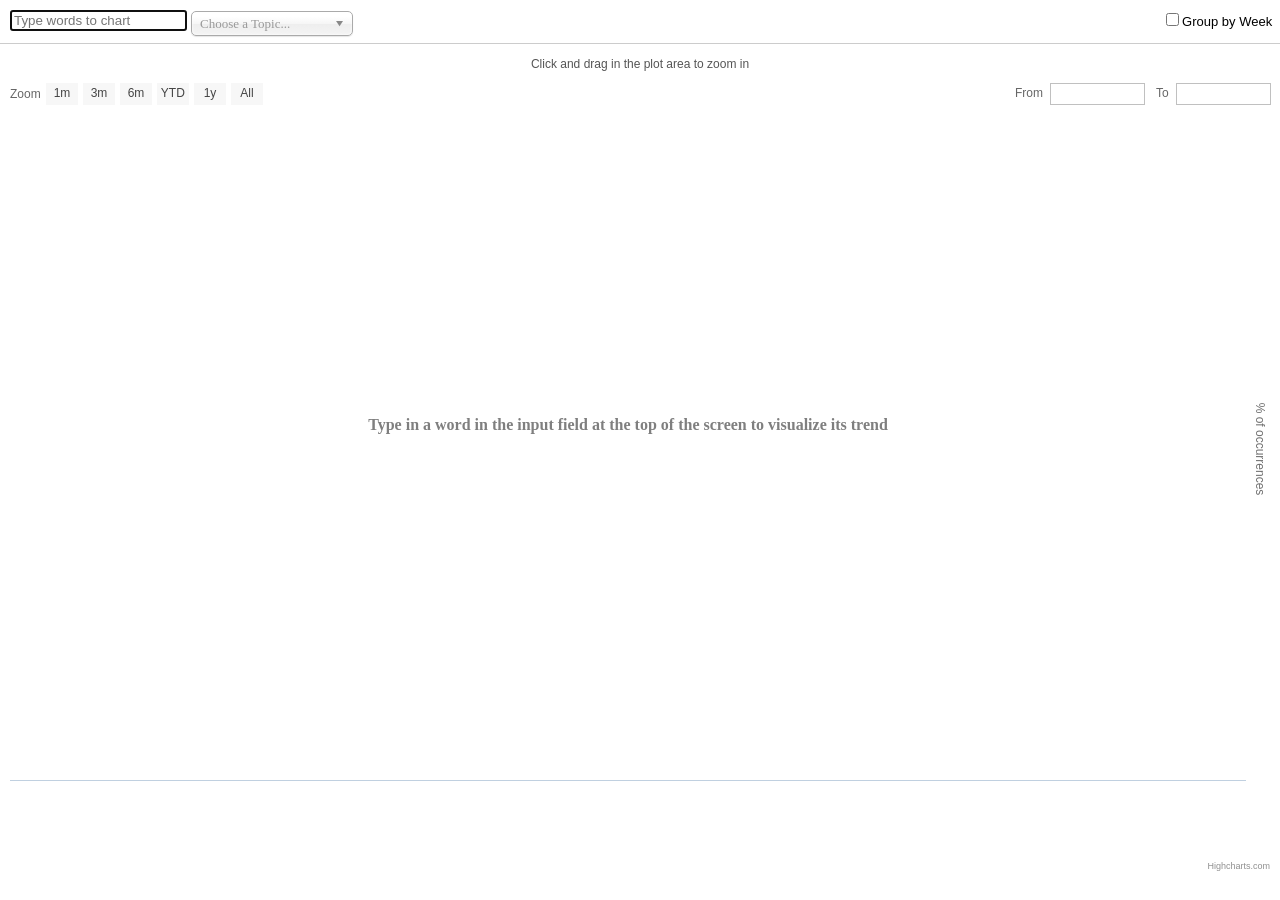
==== viz/viz.html @ 5b4d2745 "initial commit" ====
<!DOCTYPE HTML PUBLIC "-//W3C//DTD HTML 4.01 Transitional//EN"
        "http://www.w3.org/TR/html4/loose.dtd">
<html>
<head>
    <title>15 Years of CNN - Visualization</title>
    <script src="js/aws-sdk-2.1.45.js"></script>
    <script src="js/jquery-2.1.4.js"></script>
    <script src="js/tagmanager.js"></script>
    <script src="js/highstock.js"></script>
    <script src="js/datemagic.js"></script>
    <script src="js/chosen.jquery.js"></script>

    <link rel="stylesheet" media="screen" href="css/tagmanager.css">
    <link rel="stylesheet" media="screen" href="css/chosen.css">

    <style type="text/css">

        html,body { height: 99%; margin: 0px; padding: 0px; }
        #full { background: #fff; height: 99% }
        label {
            display: block;
        }
        .viz-chart{
            border-top: 1px;
            border-top-width: 1px;
            border-top-style: solid;
            border-top-color: #ccc;


        }
        div.weekly{
            font-family: "Helvetica Neue", Helvetica, Arial, sans-serif;
            font-size: 13px;
            width: 150px;
            float: right;
            text-align: right;
            margin-right: 5px;
        }

    </style>
</head>
<body>
 <!--
 -->

 <div id="full">
     <div style="background: #fff;height: 23px; width: 99%; margin: 10px;">
         <div style="float: left;">
             <input type="text" name="tags" placeholder="Type words to chart" class="tm-input"/>
             <select data-placeholder="Choose a Topic..." class="chosen-select" style="width:80%;">

             </select>
         </div>
         <div class="weekly">
             <input type="checkbox" name="week" value="weekly" />Group by Week
         </div>

     </div>

    <div style="background: #00f; height: 95%;width: 100%" class="viz-chart"></div>

    </div>


<script type="text/javascript" >

    // global vars
    var chart, input;
    var dynamodb, dataDict = {};

    // call on loading
    $(document).ready(function(){
        initializeInterface();
        initializeDynamo();
    });


    function queryDynamoDB(tag){
        // retrieve DynamoDB
        dynamodb.getItem({
                    TableName: 'cnn_2015',
                    Key:{
                        word:{
                            S:tag}
                    }
                }, dynamoDBResults
        );
    }

    function addSeries(result){
        var tag = result.Item.word.S;
        var data = [];
        var weekOccurrences = {};
        var weekAllOccurrences = {};
        var weekDateArray = [];
        var week = true;


        // load date
        $.each(result.Item.dates.L, function( index, value ) {
            if (week){
                var date = new Date(Date.parse(value.S));
                date = getDateOfWeek(date.getWeek(),date.getWeekYear());

                var occurrences = parseFloat(result.Item.occurrences.L[index].N);
                var max_value = parseFloat(result.Item.dates_size.L[index].N);

                if (date in weekOccurrences){
                    weekOccurrences[date] = weekOccurrences[date] + occurrences;
                    weekAllOccurrences[date] = weekAllOccurrences[date] + max_value;
                } else {
                    weekDateArray.push(date);
                    weekOccurrences[date] =  occurrences;
                    weekAllOccurrences[date] =  max_value;
                }

            } else {
                item = [];
                item.push(Date.parse(value.S));
                var occurrences = parseFloat(result.Item.occurrences.L[index].N);
                var max_value = parseFloat(result.Item.dates_size.L[index].N);
                item.push(occurrences/max_value*100);
                data.push(item);
            }
        });


        if (week){
            $.each(weekDateArray, function (index, value){
                item = [];
                item.push(value.getTime());
                var occ = weekOccurrences[value];
                var maxOcc = weekAllOccurrences[value];
                item.push(occ/maxOcc*100);
                data.push(item);
            });
        }


        chart.addSeries({
            name: tag,
            data: data,
            dataGrouping: {
                enabled: true
            }
        });

    }

    function removeSeries(tag){
        var seriesLength = chart.series.length;
        for(var i = seriesLength - 1; i > -1; i--) {
            if(chart.series[i].name == tag)
                chart.series[i].remove();
        }
        if (chart.series.length == 0){
            chart.showLoading("Type in a word in the input field at the top of the screen to visualize its trend")
        }
    }

    function dynamoDBResults(err, data){

        // verify for errors
        if (err==true || (data!=true && jQuery.isEmptyObject(data))){

            // invalid input - trigger error feedback
            $('input.tm-input')
                    .attr('placeholder','Word Not Found')
                    .css('border-color','red')
                    .delay(1500)
                    .queue(function(next) {
                        $(this).attr('placeholder','Type words to chart');
                        $(this).css('border-color','white');
                        input.tagsManager('popTag');
                        next();
                    });
        } else {
            // valid input - add series to chart
            chart.hideLoading();
            addSeries(data);
        }
    }

    function initializeDynamo(){
        // initialize connector to AWS DynamoDB - read-only access to the cnn table
        dynamodb = new AWS.DynamoDB({
            accessKeyId:"AKIAIXQEGMSMVFJD32YA",
            secretAccessKey:"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",
            region:"us-east-1"})
    }

    function initializeInterface(){
        // initialize tags
        jQuery(".tm-input").tagsManager({ });
        jQuery(".tm-input").on('tm:pushed', function(e, tag) {
            queryDynamoDB(tag);
        });
        jQuery(".tm-input").on('tm:spliced', function(e, tag){
            removeSeries(tag);
        });
        input = $('.tm-input').tagsManager();
        jQuery(".tm-input").focus();

        $(".chosen-select").chosen();

        // initialize chart
        $('.viz-chart').highcharts("StockChart",{
            chart: {
                zoomType: 'x',
                showAxes: true
            },
            title: {
                text:null
            },
            loading:{

            },
            credit: {
                enabled: false
            },
            subtitle: {
                text: document.ontouchstart === undefined ?
                        'Click and drag in the plot area to zoom in' : 'Pinch the chart to zoom in'
            },
            xAxis: {
                type: 'datetime',
                min: Date.UTC(2000,1,1),
                max: Date.UTC(2015,1,1)
            },
            yAxis: {
                title: {
                    text: '% of occurrences'
                },
                min: 0
            },
            legend: {
                enabled: true
            }
        });
        chart = $('.viz-chart').highcharts();
        chart.showLoading("Type in a word in the input field at the top of the screen to visualize its trend")
    }




</script>
</body>
</html>
---- viz/css/tagmanager.css ----
/*
 * DO NOT EDIT THIS FILE DIRECTLY
 * Compiled from bootstrap-tagmanager.less based on Bootstrap 2.3.1 variables
 * https://github.com/twitter/bootstrap/blob/master/less/variables.less
 */
.tm-tag {
  color: #555555;
  background-color: #f5f5f5;
  border: #bbbbbb 1px solid;
  box-shadow: 0 1px 1px rgba(0, 0, 0, 0.075) inset;
  display: inline-block;
  border-radius: 3px;
  font-family: "Helvetica Neue", Helvetica, Arial, sans-serif;
  font-size: 13px;
  margin: 0 5px 5px 0;
  padding: 4px;
  text-decoration: none;
  transition: border 0.2s linear 0s, box-shadow 0.2s linear 0s;
  -moz-transition: border 0.2s linear 0s, box-shadow 0.2s linear 0s;
  -webkit-transition: border 0.2s linear 0s, box-shadow 0.2s linear 0s;
  vertical-align: middle;
}
.tm-tag .tm-tag-remove {
  color: #000000;
  font-weight: bold;
  margin-left: 4px;
  opacity: 0.2;
}
.tm-tag .tm-tag-remove:hover {
  color: #000000;
  text-decoration: none;
  opacity: 0.4;
}
.tm-tag.tm-tag-warning {
  color: #945203;
  background-color: #f2c889;
  border-color: #f0a12f;
}
.tm-tag.tm-tag-error {
  color: #84212e;
  background-color: #e69ca6;
  border-color: #d24a5d;
}
.tm-tag.tm-tag-success {
  color: #638421;
  background-color: #cde69c;
  border-color: #a5d24a;
}
.tm-tag.tm-tag-info {
  color: #4594b5;
  background-color: #c5eefa;
  border-color: #5dc8f7;
}
.tm-tag.tm-tag-inverse {
  color: #cccccc;
  background-color: #555555;
  border-color: #333333;
  box-shadow: 0 1px 1px rgba(0, 0, 0, 0.2) inset;
}
.tm-tag.tm-tag-inverse .tm-tag-remove {
  color: #ffffff;
}
.tm-tag.tm-tag-large {
  font-size: 16.25px;
  border-radius: 4px;
  padding: 11px 7px;
}
.tm-tag.tm-tag-small {
  font-size: 11.049999999999999px;
  border-radius: 3px;
  padding: 2px 4px;
}
.tm-tag.tm-tag-mini {
  font-size: 9.75px;
  border-radius: 2px;
  padding: 0px 2px;
}
.tm-tag.tm-tag-plain {
  color: #333333;
  box-shadow: none;
  background: none;
  border: none;
}
.tm-tag.tm-tag-disabled {
  color: #aaaaaa;
  background-color: #e6e6e6;
  border-color: #cccccc;
  box-shadow: none;
}
.tm-tag.tm-tag-disabled .tm-tag-remove {
  display: none;
}
input[type="text"].tm-input {
  margin-bottom: 5px;
  vertical-align: middle !important;
}
.control-group.tm-group {
  margin-bottom: 5px;
}
.form-horizontal .control-group.tm-group {
  margin-bottom: 15px;
}
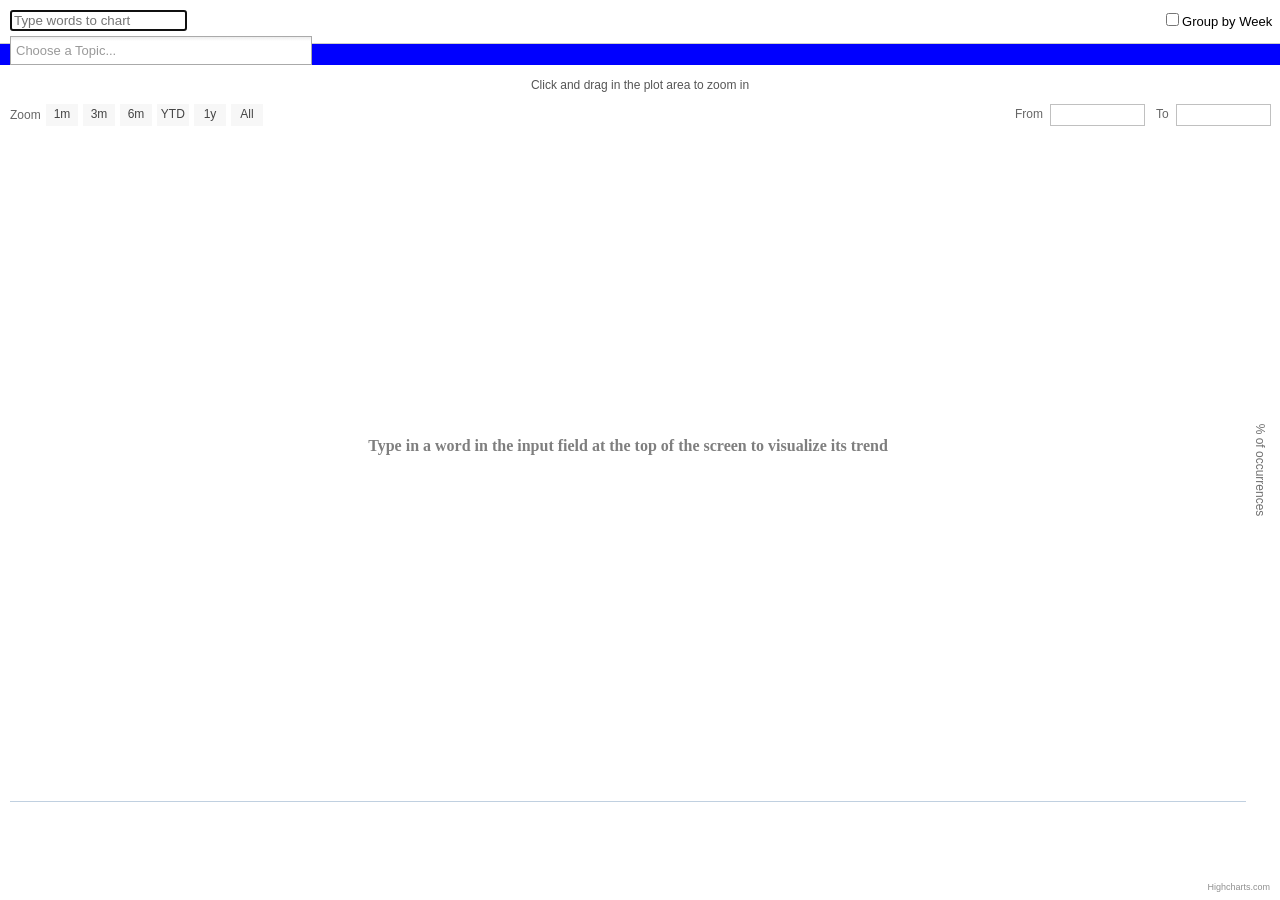
==== commit 97a5b9ff: "json topic" ====
--- a/viz/viz.html
+++ b/viz/viz.html
@@ -47,7 +47,7 @@
      <div style="background: #fff;height: 23px; width: 99%; margin: 10px;">
          <div style="float: left;">
              <input type="text" name="tags" placeholder="Type words to chart" class="tm-input"/>
-             <select data-placeholder="Choose a Topic..." class="chosen-select" style="width:80%;">
+             <select data-placeholder="Choose a Topic..." class="chosen-select" style="width:80%;" multiple>
 
              </select>
          </div>
@@ -201,7 +201,17 @@
         input = $('.tm-input').tagsManager();
         jQuery(".tm-input").focus();
 
-        $(".chosen-select").chosen();
+        $.get("data/topics.json", function(data){
+            data.forEach(function(entry){
+                $(".chosen-select").append($('<option>', { value : entry.id }).text(entry.name));
+            });
+            $(".chosen-select").trigger('chosen:updated');
+        });
+        $(".chosen-select").chosen({
+            width: "95%"
+        });
+
+
 
         // initialize chart
         $('.viz-chart').highcharts("StockChart",{
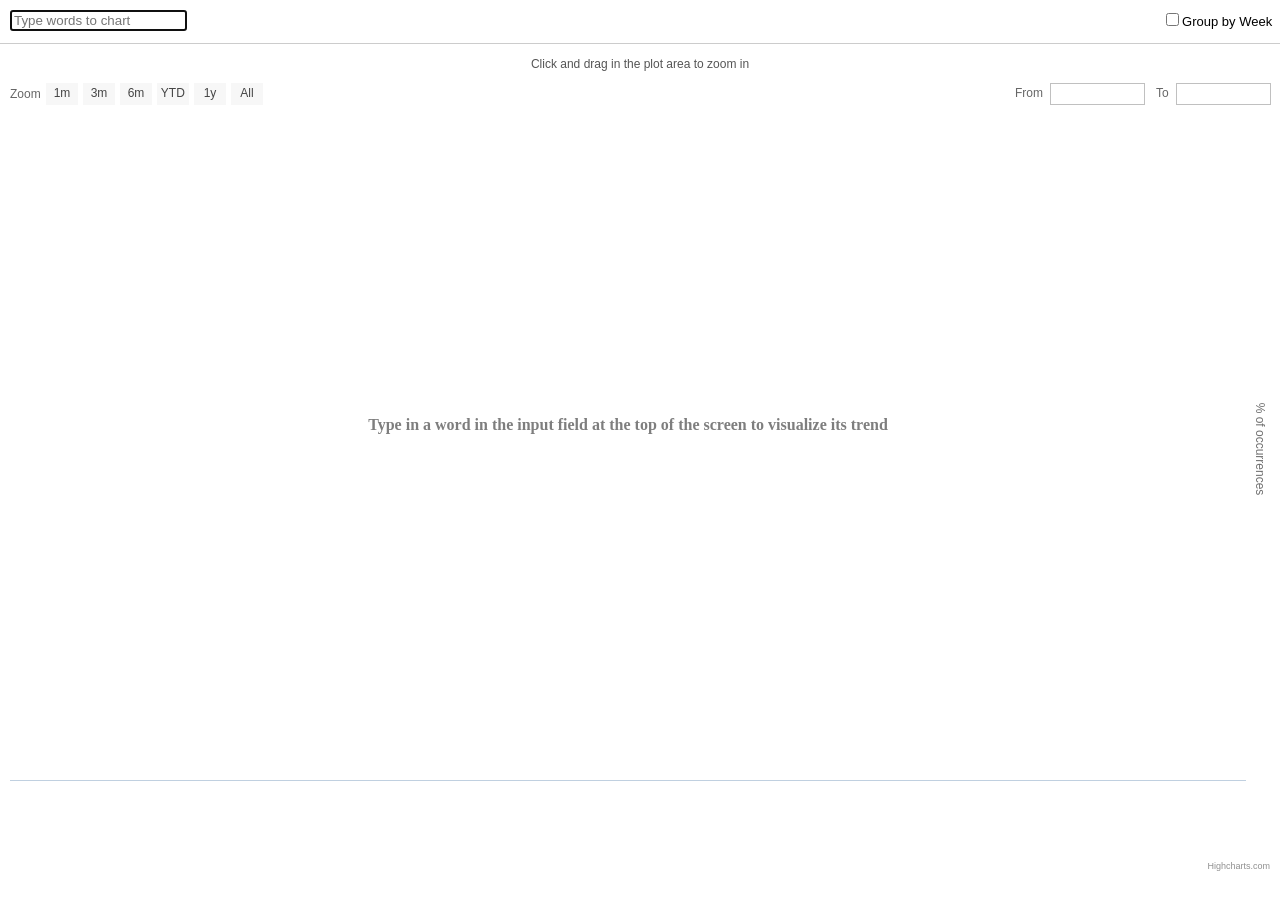
==== commit 56984b94: "json topic" ====
--- a/viz/viz.html
+++ b/viz/viz.html
@@ -44,11 +44,10 @@
  -->
 
  <div id="full">
-     <div style="background: #fff;height: 23px; width: 99%; margin: 10px;">
-         <div style="float: left;">
-             <input type="text" name="tags" placeholder="Type words to chart" class="tm-input"/>
-             <select data-placeholder="Choose a Topic..." class="chosen-select" style="width:80%;" multiple>
-
+     <div style="background: #fff;height: 23px; width: 99%; margin: 10px;" id="container_input">
+         <div style="float: left;" >
+             <input type="text" name="tags" placeholder="Type words to chart" class="tm-input" id="input_tags"/>
+             <select data-placeholder="Choose a Topic..." class="chosen-select"  id="input_topics" multiple/>
              </select>
          </div>
          <div class="weekly">
@@ -70,7 +69,7 @@
 
     // call on loading
     $(document).ready(function(){
-        initializeInterface();
+        initializeInterface(false);
         initializeDynamo();
     });
 
@@ -189,29 +188,37 @@
             region:"us-east-1"})
     }
 
-    function initializeInterface(){
-        // initialize tags
-        jQuery(".tm-input").tagsManager({ });
-        jQuery(".tm-input").on('tm:pushed', function(e, tag) {
-            queryDynamoDB(tag);
-        });
-        jQuery(".tm-input").on('tm:spliced', function(e, tag){
-            removeSeries(tag);
-        });
-        input = $('.tm-input').tagsManager();
-        jQuery(".tm-input").focus();
-
-        $.get("data/topics.json", function(data){
-            data.forEach(function(entry){
-                $(".chosen-select").append($('<option>', { value : entry.id }).text(entry.name));
-            });
-            $(".chosen-select").trigger('chosen:updated');
-        });
-        $(".chosen-select").chosen({
-            width: "95%"
-        });
-
-
+    function initializeInterface(topics){
+
+
+        if (topics) {
+            // initialize topics
+
+            $("#input_tags").hide();
+            select_width = $("#container_input").width();
+            $("#input_topics").css("width",select_width*0.75);
+            $(".chosen-select").chosen();
+            $.get("data/topics.json", function(data){
+                data.forEach(function(entry){
+                    $(".chosen-select").append($('<option>', { value : entry.id }).text(entry.name));
+                });
+                $(".chosen-select").trigger('chosen:updated');
+            });
+
+        } else {
+            // initialize tags
+
+            $("#input_topics").hide();
+            jQuery(".tm-input").tagsManager({ });
+            jQuery(".tm-input").on('tm:pushed', function(e, tag) {
+                queryDynamoDB(tag);
+            });
+            jQuery(".tm-input").on('tm:spliced', function(e, tag){
+                removeSeries(tag);
+            });
+            input = $('.tm-input').tagsManager();
+            jQuery(".tm-input").focus();
+        }
 
         // initialize chart
         $('.viz-chart').highcharts("StockChart",{
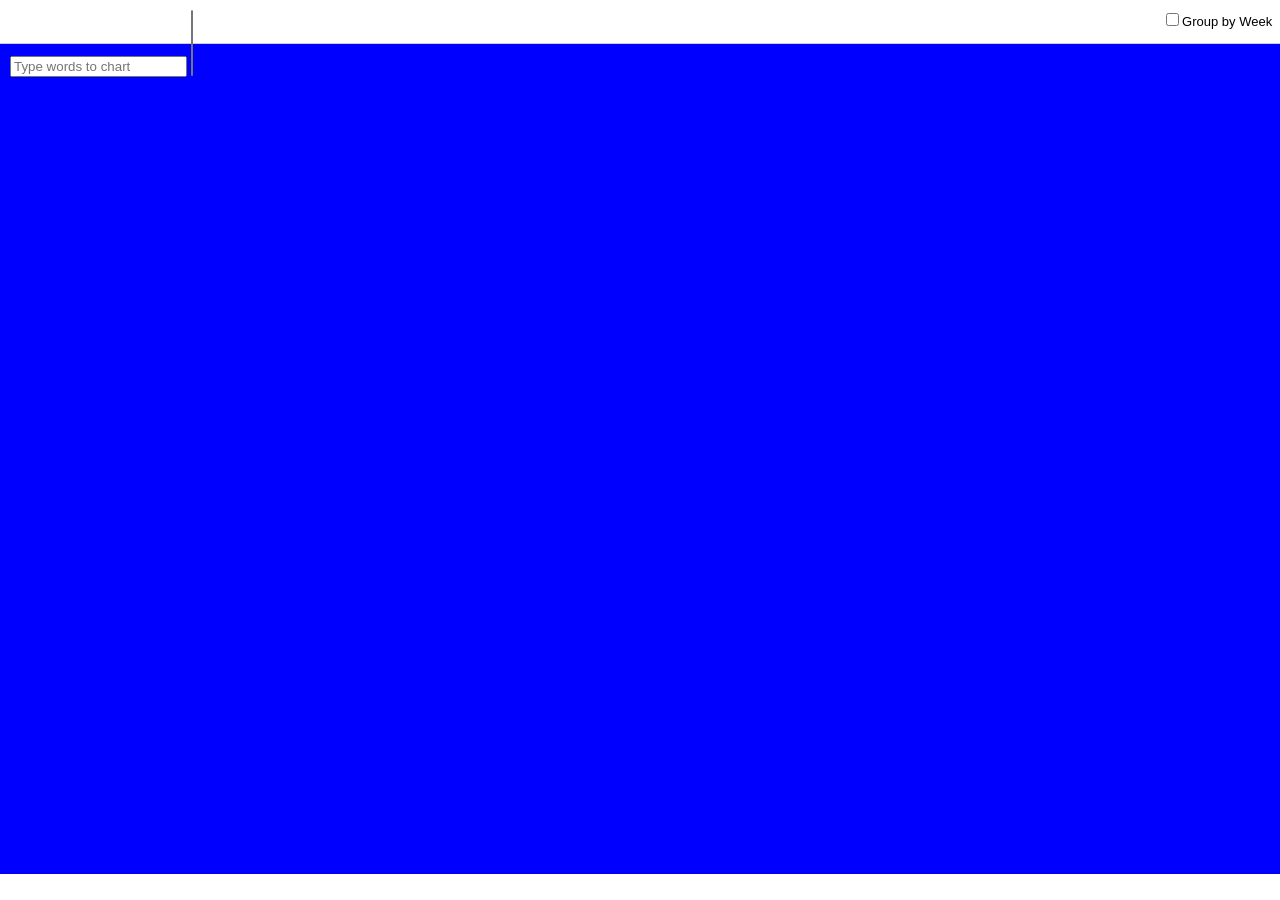
==== commit 2b52dcfd: "mod" ====
--- a/viz/viz.html
+++ b/viz/viz.html
@@ -9,258 +9,29 @@
     <script src="js/highstock.js"></script>
     <script src="js/datemagic.js"></script>
     <script src="js/chosen.jquery.js"></script>
+    <script src="js/viz.js"></script>
 
     <link rel="stylesheet" media="screen" href="css/tagmanager.css">
     <link rel="stylesheet" media="screen" href="css/chosen.css">
+    <link rel="stylesheet" media="screen" href="css/viz.css">
 
-    <style type="text/css">
-
-        html,body { height: 99%; margin: 0px; padding: 0px; }
-        #full { background: #fff; height: 99% }
-        label {
-            display: block;
-        }
-        .viz-chart{
-            border-top: 1px;
-            border-top-width: 1px;
-            border-top-style: solid;
-            border-top-color: #ccc;
-
-
-        }
-        div.weekly{
-            font-family: "Helvetica Neue", Helvetica, Arial, sans-serif;
-            font-size: 13px;
-            width: 150px;
-            float: right;
-            text-align: right;
-            margin-right: 5px;
-        }
-
-    </style>
 </head>
 <body>
- <!--
- -->
+    <div id="full">
 
- <div id="full">
-     <div style="background: #fff;height: 23px; width: 99%; margin: 10px;" id="container_input">
-         <div style="float: left;" >
-             <input type="text" name="tags" placeholder="Type words to chart" class="tm-input" id="input_tags"/>
-             <select data-placeholder="Choose a Topic..." class="chosen-select"  id="input_topics" multiple/>
-             </select>
-         </div>
-         <div class="weekly">
-             <input type="checkbox" name="week" value="weekly" />Group by Week
-         </div>
+        <div style="background: #fff;height: 23px; width: 99%; margin: 10px;" id="container_input">
+            <div style="float: left;">
+                <input type="text" name="tags" placeholder="Type words to chart" class="tm-input" id="input_tags"/>
+                <select data-placeholder="Choose a Topic..." class="chosen-select" id="input_topics" multiple/>
+                </select>
+            </div>
+            <div class="weekly">
+                <input type="checkbox" name="week" value="weekly" id="toggle_week"/>Group by Week
+            </div>
+        </div>
 
-     </div>
-
-    <div style="background: #00f; height: 95%;width: 100%" class="viz-chart"></div>
+        <div style="background: #00f; height: 95%;width: 100%" class="viz-chart"></div>
 
     </div>
-
-
-<script type="text/javascript" >
-
-    // global vars
-    var chart, input;
-    var dynamodb, dataDict = {};
-
-    // call on loading
-    $(document).ready(function(){
-        initializeInterface(false);
-        initializeDynamo();
-    });
-
-
-    function queryDynamoDB(tag){
-        // retrieve DynamoDB
-        dynamodb.getItem({
-                    TableName: 'cnn_2015',
-                    Key:{
-                        word:{
-                            S:tag}
-                    }
-                }, dynamoDBResults
-        );
-    }
-
-    function addSeries(result){
-        var tag = result.Item.word.S;
-        var data = [];
-        var weekOccurrences = {};
-        var weekAllOccurrences = {};
-        var weekDateArray = [];
-        var week = true;
-
-
-        // load date
-        $.each(result.Item.dates.L, function( index, value ) {
-            if (week){
-                var date = new Date(Date.parse(value.S));
-                date = getDateOfWeek(date.getWeek(),date.getWeekYear());
-
-                var occurrences = parseFloat(result.Item.occurrences.L[index].N);
-                var max_value = parseFloat(result.Item.dates_size.L[index].N);
-
-                if (date in weekOccurrences){
-                    weekOccurrences[date] = weekOccurrences[date] + occurrences;
-                    weekAllOccurrences[date] = weekAllOccurrences[date] + max_value;
-                } else {
-                    weekDateArray.push(date);
-                    weekOccurrences[date] =  occurrences;
-                    weekAllOccurrences[date] =  max_value;
-                }
-
-            } else {
-                item = [];
-                item.push(Date.parse(value.S));
-                var occurrences = parseFloat(result.Item.occurrences.L[index].N);
-                var max_value = parseFloat(result.Item.dates_size.L[index].N);
-                item.push(occurrences/max_value*100);
-                data.push(item);
-            }
-        });
-
-
-        if (week){
-            $.each(weekDateArray, function (index, value){
-                item = [];
-                item.push(value.getTime());
-                var occ = weekOccurrences[value];
-                var maxOcc = weekAllOccurrences[value];
-                item.push(occ/maxOcc*100);
-                data.push(item);
-            });
-        }
-
-
-        chart.addSeries({
-            name: tag,
-            data: data,
-            dataGrouping: {
-                enabled: true
-            }
-        });
-
-    }
-
-    function removeSeries(tag){
-        var seriesLength = chart.series.length;
-        for(var i = seriesLength - 1; i > -1; i--) {
-            if(chart.series[i].name == tag)
-                chart.series[i].remove();
-        }
-        if (chart.series.length == 0){
-            chart.showLoading("Type in a word in the input field at the top of the screen to visualize its trend")
-        }
-    }
-
-    function dynamoDBResults(err, data){
-
-        // verify for errors
-        if (err==true || (data!=true && jQuery.isEmptyObject(data))){
-
-            // invalid input - trigger error feedback
-            $('input.tm-input')
-                    .attr('placeholder','Word Not Found')
-                    .css('border-color','red')
-                    .delay(1500)
-                    .queue(function(next) {
-                        $(this).attr('placeholder','Type words to chart');
-                        $(this).css('border-color','white');
-                        input.tagsManager('popTag');
-                        next();
-                    });
-        } else {
-            // valid input - add series to chart
-            chart.hideLoading();
-            addSeries(data);
-        }
-    }
-
-    function initializeDynamo(){
-        // initialize connector to AWS DynamoDB - read-only access to the cnn table
-        dynamodb = new AWS.DynamoDB({
-            accessKeyId:"AKIAIXQEGMSMVFJD32YA",
-            secretAccessKey:"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",
-            region:"us-east-1"})
-    }
-
-    function initializeInterface(topics){
-
-
-        if (topics) {
-            // initialize topics
-
-            $("#input_tags").hide();
-            select_width = $("#container_input").width();
-            $("#input_topics").css("width",select_width*0.75);
-            $(".chosen-select").chosen();
-            $.get("data/topics.json", function(data){
-                data.forEach(function(entry){
-                    $(".chosen-select").append($('<option>', { value : entry.id }).text(entry.name));
-                });
-                $(".chosen-select").trigger('chosen:updated');
-            });
-
-        } else {
-            // initialize tags
-
-            $("#input_topics").hide();
-            jQuery(".tm-input").tagsManager({ });
-            jQuery(".tm-input").on('tm:pushed', function(e, tag) {
-                queryDynamoDB(tag);
-            });
-            jQuery(".tm-input").on('tm:spliced', function(e, tag){
-                removeSeries(tag);
-            });
-            input = $('.tm-input').tagsManager();
-            jQuery(".tm-input").focus();
-        }
-
-        // initialize chart
-        $('.viz-chart').highcharts("StockChart",{
-            chart: {
-                zoomType: 'x',
-                showAxes: true
-            },
-            title: {
-                text:null
-            },
-            loading:{
-
-            },
-            credit: {
-                enabled: false
-            },
-            subtitle: {
-                text: document.ontouchstart === undefined ?
-                        'Click and drag in the plot area to zoom in' : 'Pinch the chart to zoom in'
-            },
-            xAxis: {
-                type: 'datetime',
-                min: Date.UTC(2000,1,1),
-                max: Date.UTC(2015,1,1)
-            },
-            yAxis: {
-                title: {
-                    text: '% of occurrences'
-                },
-                min: 0
-            },
-            legend: {
-                enabled: true
-            }
-        });
-        chart = $('.viz-chart').highcharts();
-        chart.showLoading("Type in a word in the input field at the top of the screen to visualize its trend")
-    }
-
-
-
-
-</script>
 </body>
 </html>
--- a/viz/css/viz.css
+++ b/viz/css/viz.css
@@ -0,0 +1,32 @@
+
+html, body {
+    height: 99%;
+    margin: 0px;
+    padding: 0px;
+}
+
+#full {
+    background: #fff;
+    height: 99%
+}
+
+label {
+    display: block;
+}
+
+.viz-chart {
+    border-top: 1px;
+    border-top-width: 1px;
+    border-top-style: solid;
+    border-top-color: #ccc;
+
+}
+
+div.weekly {
+    font-family: "Helvetica Neue", Helvetica, Arial, sans-serif;
+    font-size: 13px;
+    width: 150px;
+    float: right;
+    text-align: right;
+    margin-right: 5px;
+}
